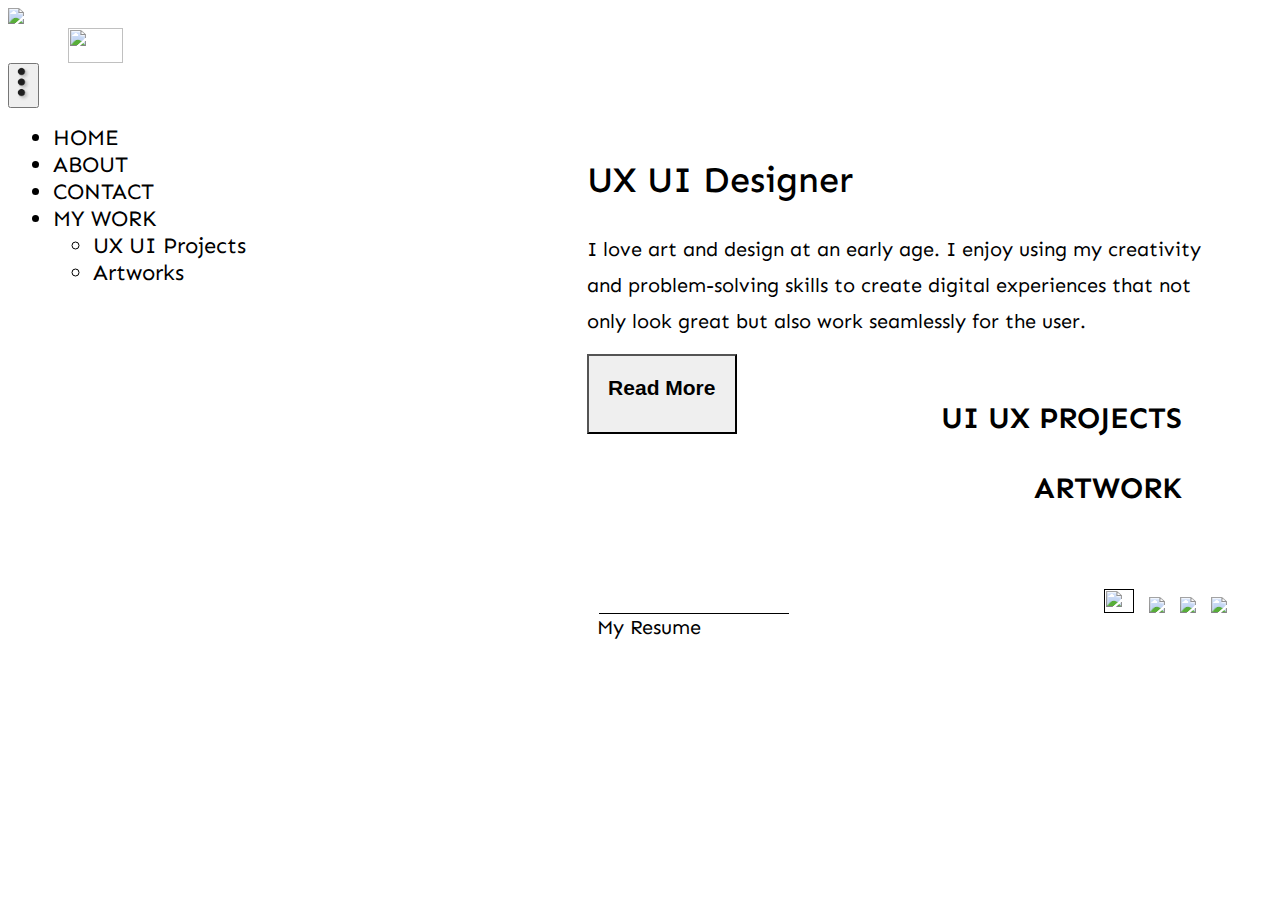
==== index.html @ d9dba7cc "mobile ver" ====
<!DOCTYPE html>
<html lang="en">
<head>
    <meta charset="UTF-8">
    <meta name="viewport" content="width=device-width, initial-scale=1.0">
    <link href="https://cdn.jsdelivr.net/npm/bootstrap@5.0.2/dist/css/bootstrap.min.css" rel="stylesheet" integrity="sha384-EVSTQN3/azprG1Anm3QDgpJLIm9Nao0Yz1ztcQTwFspd3yD65VohhpuuCOmLASjC" crossorigin="anonymous">
    <link rel="preconnect" href="https://fonts.googleapis.com">
<link rel="preconnect" href="https://fonts.gstatic.com" crossorigin>
<link href="https://fonts.googleapis.com/css2?family=Sen:wght@400..800&display=swap" rel="stylesheet">
    <link rel="stylesheet" href="portfolio.css">
    <title>Portfolio</title>
</head>
<body>
    <nav class="navbar navbar-expand-lg navbar-light bg-light">
        <div class="container-fluid">
          <a class="navbar-brand" href="#"><img src="logo-white.png" width="35" height="35"><p>Sophie Do</p></a>
          <button class="navbar-toggler" type="button" data-bs-toggle="collapse" data-bs-target="#navbarSupportedContent" aria-controls="navbarSupportedContent" aria-expanded="false" aria-label="Toggle navigation">
            <!-- <span class="navbar-toggler-icon"></span> -->
            <span class="navbarIcon"><img src="kebab-icon.png" width="15"></span>

          </button>
          <div class="collapse navbar-collapse" id="navbarSupportedContent">
            <ul class="navbar-nav me-auto mb-2 mb-lg-0">
              <li class="nav-item">
                <a class="nav-link active" aria-current="page" href="#">HOME</a>
              </li>
              <li class="nav-item">
                <a class="nav-link" href="#">ABOUT</a>
              </li>
              <li class="nav-item">
                <a class="nav-link" href="#">CONTACT</a>
              </li>
              <li class="nav-item dropdown">
                <a class="nav-link dropdown-toggle" href="#" id="navbarDropdown" role="button" data-bs-toggle="dropdown" aria-expanded="false">
                  MY WORK 
                </a>
                <ul class="dropdown-menu" aria-labelledby="navbarDropdown">
                  <li><a class="dropdown-item" href="#">UX UI Projects</a></li>
                  <li><a class="dropdown-item" href="#">Artworks</a></li>
                  <!-- <li><hr class="dropdown-divider"></li> -->
                  <!-- <li><a class="dropdown-item" href="#">Something else here</a></li> -->
                </ul>
              </li>
              <!-- <li class="nav-item">
                <a class="nav-link disabled" href="#" tabindex="-1" aria-disabled="true">Disabled</a>
              </li> -->
            </ul>
            <!-- <form class="d-flex">
              <input class="form-control me-2" type="search" placeholder="Search" aria-label="Search">
              <button class="btn btn-outline-success" type="submit">Search</button>
            </form> -->
          </div>
        </div>
      </nav>

      <div class="content">
        <div class="col-5 portrait">
          <div class="name">
          <h1><span>Hi, I'm</span></h1>
          <h1><b>Sophie Do</b></h1>
        </div>
          <img src="hero-image.png">
        </div>

        <div class="col-7 myName">

            <div class="top">
              <div class="nameImage"><img src="sophiedo-title.png" width="175"></div>
              <div class="title"><img src="title-mobile.png" width="150"></div>
              <div class="intro">
                <h2>UX UI Designer</h2>
                <p>I love art and design at an early age. I enjoy using my creativity and problem-solving skills to create digital experiences that not only look great but also work seamlessly for the user.</p>
                <button type="button" class="btn btn-link">Read More</button>
              </div>
            </div>

            <div class="bottom">
              <div class="portfolioImage"><img src="portfolio-title.png" width="330"></div>
              <div class="list">
                <a href="">UI UX PROJECTS <div class="circle"></div></a>
                <a href="">ARTWORK <div class="circle"></div></a>
              </div>
              <footer>
                <div class="resume">
                  <a href=""><p>My Resume</p></a>
                </div>
                
                  <div class="socialIcon">
                    <a href=""><img src="email-icon.png" width="30" height="24"></a>
                    <a href=""><img src="instagram-icon.png" width="25"></a>
                    <a href=""><img src="Social-Icons.png" width="25"></a>
                    <a href=""><img src="twitter-icon.png" width="25"></a>
                </div>
        
            </footer>
            </div>

        </div>
      </div>

     

      <script src="https://cdn.jsdelivr.net/npm/@popperjs/core@2.9.2/dist/umd/popper.min.js" integrity="sha384-IQsoLXl5PILFhosVNubq5LC7Qb9DXgDA9i+tQ8Zj3iwWAwPtgFTxbJ8NT4GN1R8p" crossorigin="anonymous"></script>
    <script src="https://cdn.jsdelivr.net/npm/bootstrap@5.0.2/dist/js/bootstrap.min.js" integrity="sha384-cVKIPhGWiC2Al4u+LWgxfKTRIcfu0JTxR+EQDz/bgldoEyl4H0zUF0QKbrJ0EcQF" crossorigin="anonymous"></script>
</body>

</html>
---- portfolio.css ----
body {
    font-family: "Sen", sans-serif;
}
h2 {
    font-weight: 500;
    font-size: 36px;
}
p {
    font-size: 20px;
    margin-bottom: 15px;
    line-height: 1.8;
}
.content {
    display: flex;
    flex-direction: row;
}

.bottom {
    display: flex;
    height: 45%;
    flex-direction: column;
    /* justify-content: space-between; */
}
footer {
    display: flex;
    justify-content: space-between;
    padding: 20px;
    padding-right: 40px;
}
a {
    color: black;
    text-decoration: none;
}
.btn {
    color: black;
    text-decoration: none;
}
.name {
    color: white;
    position: absolute;
    text-align: right;
    width: 44%;
    padding-top: 30px;
}
.name h1 {
    font-size: 46px;
    margin-top: -15px;
    position: relative;
}
b {
    font-weight: 900;
}
.name h1 b::after {
    display: block;
    content: '';
   width: 55%;
   height: 1px;
   background: white;
   position: absolute;
   bottom: 12px;
   left: 43%;
}
.name h1 span {
    position: relative;
}
.name h1 span::after {
    display: block;
    content: '';
   width: 120%;
   height: 1px;
   background: white;
   position: absolute;
   bottom: 12px;
   right: 5%;
}
.portrait {
    width: 45%;
}
.portrait img {
    padding: 0px;
    width: 100%;
    height: auto;
}
.navbar {
    position: absolute;
    padding-top: 20px;
    width: 100%;
    background-color: transparent !important;
}
.nav-item {
    margin-left: 5px;
    font-size: 22px;
}
.navbar-brand {
    margin-left: 50px;
    display: flex;
    font-size: 16px;
    padding-left: 10px;
}
.navbar-brand img {
    padding-right: 20px;
    width: 55px;
}
.navbar-brand p {
    padding-top: 3px;
    display: none;
}
/* .navbar-brand p::after {
    content:""; 
    float:left; 
    background:black; 
    width: 150%; 
    height:0.5px; 
    margin-left: 3px;
    margin-top: -7px;
} */

.navbar-nav {
    margin-left: auto;
    margin-right: 0 !important;
}
.myName {
    width: 55%;
}
.intro {
    padding: 120px 40px 0 10px;
    text-align: left;
}
.title {
    display: none;
}
.top {
    width: 100%;
    height: 55%;
    background-image: url('intro-background.png');
    background-size: cover;
    background-repeat: no-repeat;
}
/* .nameImage {
    width: 40%;
}
.nameImage img {
    margin-top: -20px;
} */

.intro .btn {
    width: 150px;
    height: 80px;
    background-image: url('button-shape.png');
    background-size: contain;
    background-repeat: no-repeat;
    font-weight: 700;
    font-size: 21px;
    padding-bottom: 12px;
}
.resume {
    width: 30%;
    display: flex;
    position: relative;
}
.resume p::after {
    content:""; 
    display: block;
    position: absolute;
    background:black; 
    width: 100%; 
    height:0.5px; 
    top: 24px;
    left: 2px;

}
.circle {
    background-image: url('Ellipse2.png');
    width: 20px;
    height: 20px;
    background-size: contain;
    background-repeat: no-repeat;
    margin: 15px;
}
.list a {
    display: flex;
    justify-content: right;
    font-size: 30px;
    padding: 20px 40px 0;
    font-weight: 600;

}
.list {
    height: 62%;
}
.socialIcon a {
    padding: 5px;
}
.portfolioImage {
    display: none;
}
.nameImage {
    display: none;
}

@media all and (max-width: 991px) {
    h2 {
        font-size: 30px;
    }
    p {
        font-size: 16px;
    }
    .name h1 {
        font-size: 40px;;
    }
    .name h1 b::after {
        bottom: 10px;
        width: 80%;
        left: 16%;
    }
    .name h1 span::after {
        bottom: 10px;
    }
    .list a {
        font-size: 24px;
        padding: 5px;
    }
   .intro {
        padding-top: 90px;
   }
   .top {
    height: 65%;
   }
   .circle {
        margin: 10px;
   }
   .resume p::after {
    top: 19px;
   }
   .socialIcon {
    margin-right: -25px;
   }
   .socialIcon a {
    padding: 0;
   }
   .intro .btn {
    width: 120px;
    height: 80px;
    background-image: url('button-shape.png');
    background-size: contain;
    background-repeat: no-repeat;
    font-weight: 700;
    font-size: 16px;
    padding-bottom: 25px;
}
}

@media all and (max-width: 844px) {
    h2 {
        font-size: 22px;
    }
    p {
        font-size: 14px;
    }
    .name h1 {
        font-size: 32px;;
    }
    .name h1 b::after {
        bottom: 9px;
        width: 70%;
        left: 28%;
    }
    .name h1 span::after {
        bottom: 8px;
        right: 2px;
    }
    .list a {
        font-size: 20px;
        padding: 5px;
    }
   .intro {
        padding-top: 55px;
   }
   .top {
    height: 55%;
   }
   .circle {
        margin: 7px;
        width: 15px;
   }
   .resume p::after {
    top: 16px;
   }
   .socialIcon {
    margin-right: -25px;
   }
   .socialIcon a {
    padding: 0;
   }
   .intro .btn {
    width: 110px;
    height: 75px;
    background-image: url('button-shape.png');
    background-size: contain;
    background-repeat: no-repeat;
    font-weight: 700;
    font-size: 14px;
    padding-bottom: 25px;
}
}

@media all and (max-width: 480px) {
    .portrait {
        display: none;
    }
    body {
        background-color: #EDEDED;
    }
    .top {
        background-image: none;
        display: flex;
        justify-content: space-between;
        margin: 100px 50px 0;
    }
 
    .intro {
        display: none;
    }
    .list {
        display: none;
    }
    .title {
        display: block;
        margin-left: 40px;
    }
    .nameImage {
        display: block;
        margin-top: -30px;
        margin-left: -10px;
    }
    .portfolioImage {
        display: block;
        margin-top: -40px;
        margin-left: 45px;
    }
    .resume {
        display: none;
    }
    .navbar-brand img {
        filter: invert(100%);
        margin-left: -10px;
    }
    .navbarIcon {
        padding-left: 4px;
    }
    .navbar {
        padding-right: 25px;
    } 
    footer {
        width: 170%;
       justify-content: right;
    }
    .socialIcon img {
        padding: 1px;
        margin-left: 10px;

    }
}
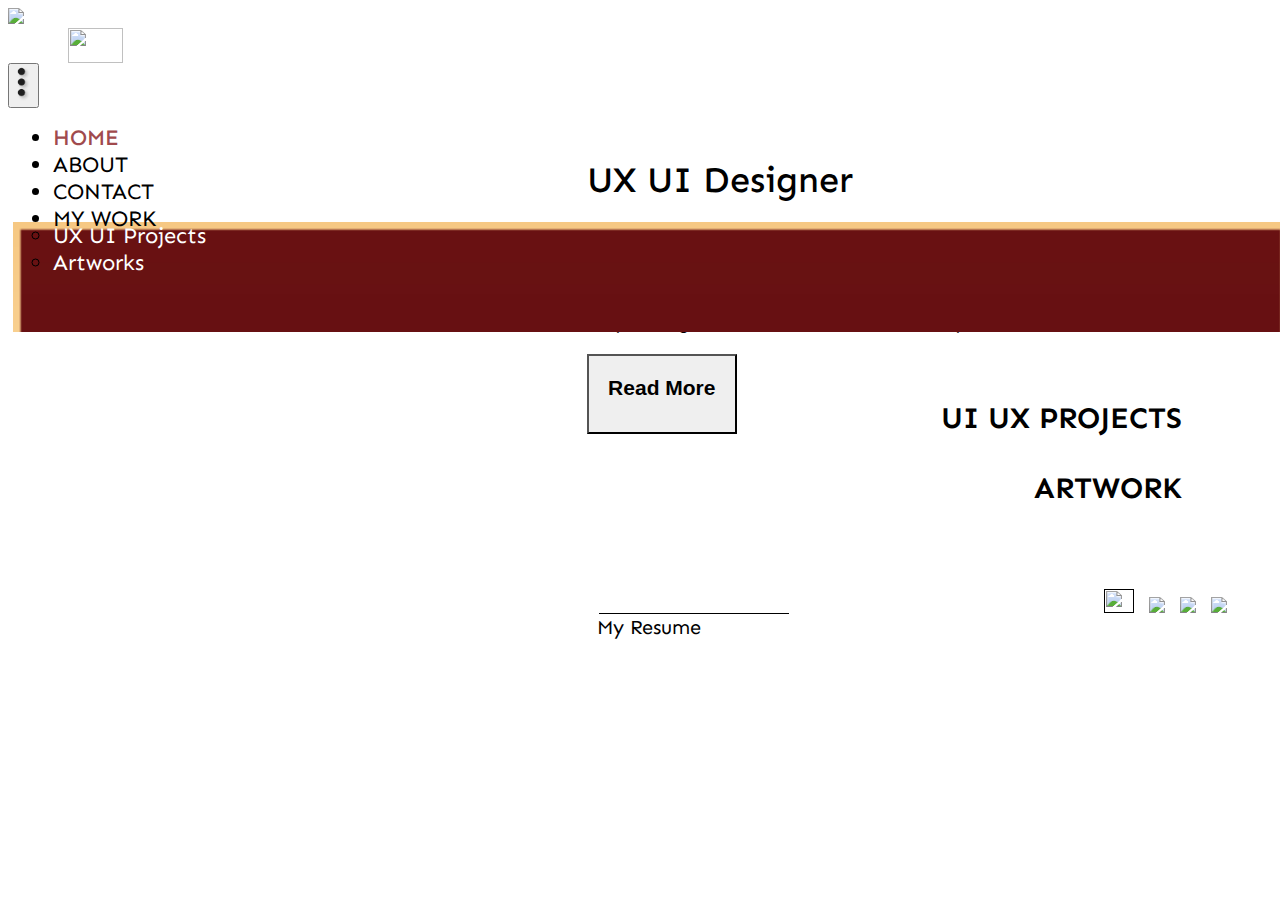
==== commit d5baa2ad: "dropdown style" ====
--- a/index.html
+++ b/index.html
@@ -18,7 +18,6 @@
           <button class="navbar-toggler" type="button" data-bs-toggle="collapse" data-bs-target="#navbarSupportedContent" aria-controls="navbarSupportedContent" aria-expanded="false" aria-label="Toggle navigation">
             <!-- <span class="navbar-toggler-icon"></span> -->
             <span class="navbarIcon"><img src="kebab-icon.png" width="15"></span>
-
           </button>
           <div class="collapse navbar-collapse" id="navbarSupportedContent">
             <ul class="navbar-nav me-auto mb-2 mb-lg-0">
--- a/portfolio.css
+++ b/portfolio.css
@@ -87,6 +87,36 @@
     width: 100%;
     background-color: transparent !important;
 }
+.navbar-nav > li > .dropdown-menu {    
+     background-image: url("background-dropdown.png");  
+     background-size: cover;
+     height: 110px;
+     margin-left: -40px;
+     margin-top: -10px;
+     background-repeat: no-repeat;
+}
+.navbar-nav > li > .dropdown-menu a {   
+    color: white; 
+    text-align: right;
+    padding-top: 10px;
+ }
+ .navbar-nav > li > .dropdown-menu a:hover {
+    background: -webkit-linear-gradient(#F3CE88, #FFE7CA, #FFE5B3, #F6C883);
+    -webkit-background-clip: text;
+    -webkit-text-fill-color: transparent;
+ }
+ 
+.navbar-nav > li > a:hover {
+    color: #A04A4D!important;
+}
+.navbar-nav > li > .active {
+    color: #A04A4D!important;
+    font-weight: 500;
+}
+.navbar-nav > li > .active::after {
+
+}
+
 .nav-item {
     margin-left: 5px;
     font-size: 22px;
@@ -251,6 +281,7 @@
 }
 
 @media all and (max-width: 844px) {
+    
     h2 {
         font-size: 22px;
     }
@@ -304,7 +335,7 @@
 }
 }
 
-@media all and (max-width: 480px) {
+@media all and (max-width: 617px) {
     .portrait {
         display: none;
     }
@@ -313,6 +344,7 @@
     }
     .top {
         background-image: none;
+        width: 150%;
         display: flex;
         justify-content: space-between;
         margin: 100px 50px 0;
@@ -358,6 +390,5 @@
     .socialIcon img {
         padding: 1px;
         margin-left: 10px;
-
     }
 }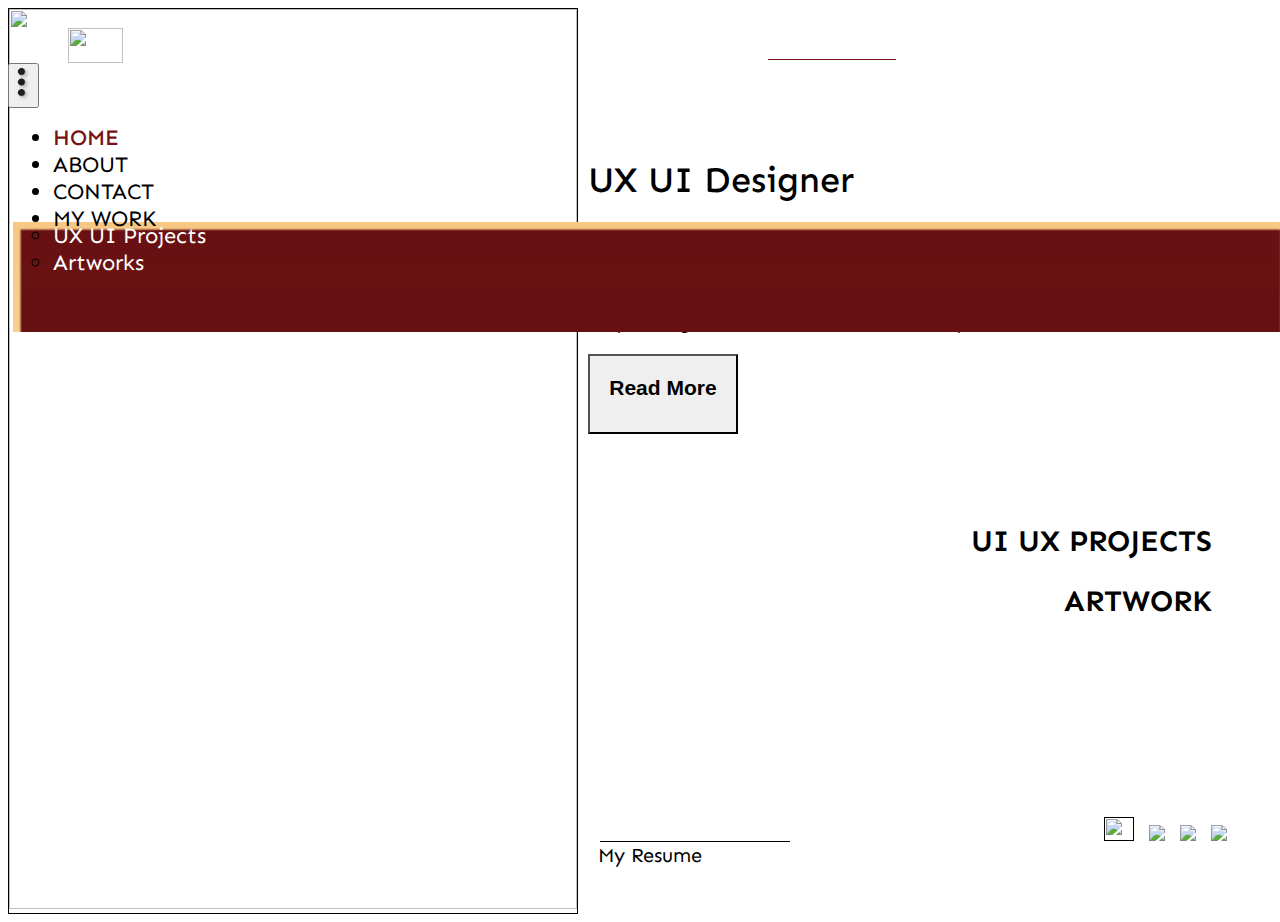
==== commit b975cf5b: "adjust hover states" ====
--- a/index.html
+++ b/index.html
@@ -77,8 +77,8 @@
             <div class="bottom">
               <div class="portfolioImage"><img src="portfolio-title.png" width="330"></div>
               <div class="list">
-                <a href="">UI UX PROJECTS <div class="circle"></div></a>
-                <a href="">ARTWORK <div class="circle"></div></a>
+                <a href="">UI UX PROJECTS</a>
+                <a href="">ARTWORK</a>
               </div>
               <footer>
                 <div class="resume">
@@ -92,7 +92,7 @@
                     <a href=""><img src="twitter-icon.png" width="25"></a>
                 </div>
         
-            </footer>
+              </footer>
             </div>
 
         </div>
--- a/portfolio.css
+++ b/portfolio.css
@@ -19,7 +19,7 @@
     display: flex;
     height: 45%;
     flex-direction: column;
-    /* justify-content: space-between; */
+    justify-content: space-between;
 }
 footer {
     display: flex;
@@ -75,11 +75,13 @@
 }
 .portrait {
     width: 45%;
+    border: 1px solid black;
 }
 .portrait img {
     padding: 0px;
     width: 100%;
-    height: auto;
+    height: 100vh;
+    
 }
 .navbar {
     position: absolute;
@@ -105,16 +107,23 @@
     -webkit-background-clip: text;
     -webkit-text-fill-color: transparent;
  }
- 
+
 .navbar-nav > li > a:hover {
-    color: #A04A4D!important;
+    color: #781114!important;
 }
 .navbar-nav > li > .active {
-    color: #A04A4D!important;
+    color: #781114!important;
     font-weight: 500;
 }
-.navbar-nav > li > .active::after {
-
+.active::after {
+    content:""; 
+    display: block;
+    position: absolute;
+    background:#781114; 
+    width: 10%; 
+    height:0.8px; 
+    top: 50.5px;
+    right: 392px;
 }
 
 .nav-item {
@@ -135,15 +144,6 @@
     padding-top: 3px;
     display: none;
 }
-/* .navbar-brand p::after {
-    content:""; 
-    float:left; 
-    background:black; 
-    width: 150%; 
-    height:0.5px; 
-    margin-left: 3px;
-    margin-top: -7px;
-} */
 
 .navbar-nav {
     margin-left: auto;
@@ -151,6 +151,7 @@
 }
 .myName {
     width: 55%;
+    height: 100vh;
 }
 .intro {
     padding: 120px 40px 0 10px;
@@ -166,12 +167,6 @@
     background-size: cover;
     background-repeat: no-repeat;
 }
-/* .nameImage {
-    width: 40%;
-}
-.nameImage img {
-    margin-top: -20px;
-} */
 
 .intro .btn {
     width: 150px;
@@ -183,10 +178,18 @@
     font-size: 21px;
     padding-bottom: 12px;
 }
+.intro .btn:hover {
+    color: white;
+    background-image: url('button-background.png');
+    transition: 0.3s ease;
+}
 .resume {
     width: 30%;
     display: flex;
     position: relative;
+}
+.resume a:hover {
+    color: #781114;
 }
 .resume p::after {
     content:""; 
@@ -199,24 +202,31 @@
     left: 2px;
 
 }
-.circle {
+
+.list a {
     background-image: url('Ellipse2.png');
-    width: 20px;
-    height: 20px;
-    background-size: contain;
+    background-size: 20px;
+    background-position-x: right;
+    background-position-y: 65%;
     background-repeat: no-repeat;
-    margin: 15px;
-}
-.list a {
     display: flex;
     justify-content: right;
     font-size: 30px;
-    padding: 20px 40px 0;
+    padding: 0 40px;
+    margin: 20px 20px;
     font-weight: 600;
-
-}
+    height: 40px;
+}
+.list a:hover {
+    color: #781114;
+    text-shadow: 2px 2px 0px #dddddd;
+    background-image: url('hover-btn.png');
+    background-size: 30px;
+    transition: 0.3s ease;
+}
+
 .list {
-    height: 62%;
+    height: 50%;
 }
 .socialIcon a {
     padding: 5px;
@@ -248,13 +258,17 @@
     }
     .list a {
         font-size: 24px;
-        padding: 5px;
+        padding: 10px 35px 35px;
+    }
+    .active::after {
+        content:""; 
+        display: none;
     }
    .intro {
         padding-top: 90px;
    }
    .top {
-    height: 65%;
+    height: 60%;
    }
    .circle {
         margin: 10px;
@@ -300,10 +314,6 @@
         bottom: 8px;
         right: 2px;
     }
-    .list a {
-        font-size: 20px;
-        padding: 5px;
-    }
    .intro {
         padding-top: 55px;
    }
@@ -335,7 +345,7 @@
 }
 }
 
-@media all and (max-width: 617px) {
+@media all and (max-width: 580px) {
     .portrait {
         display: none;
     }
